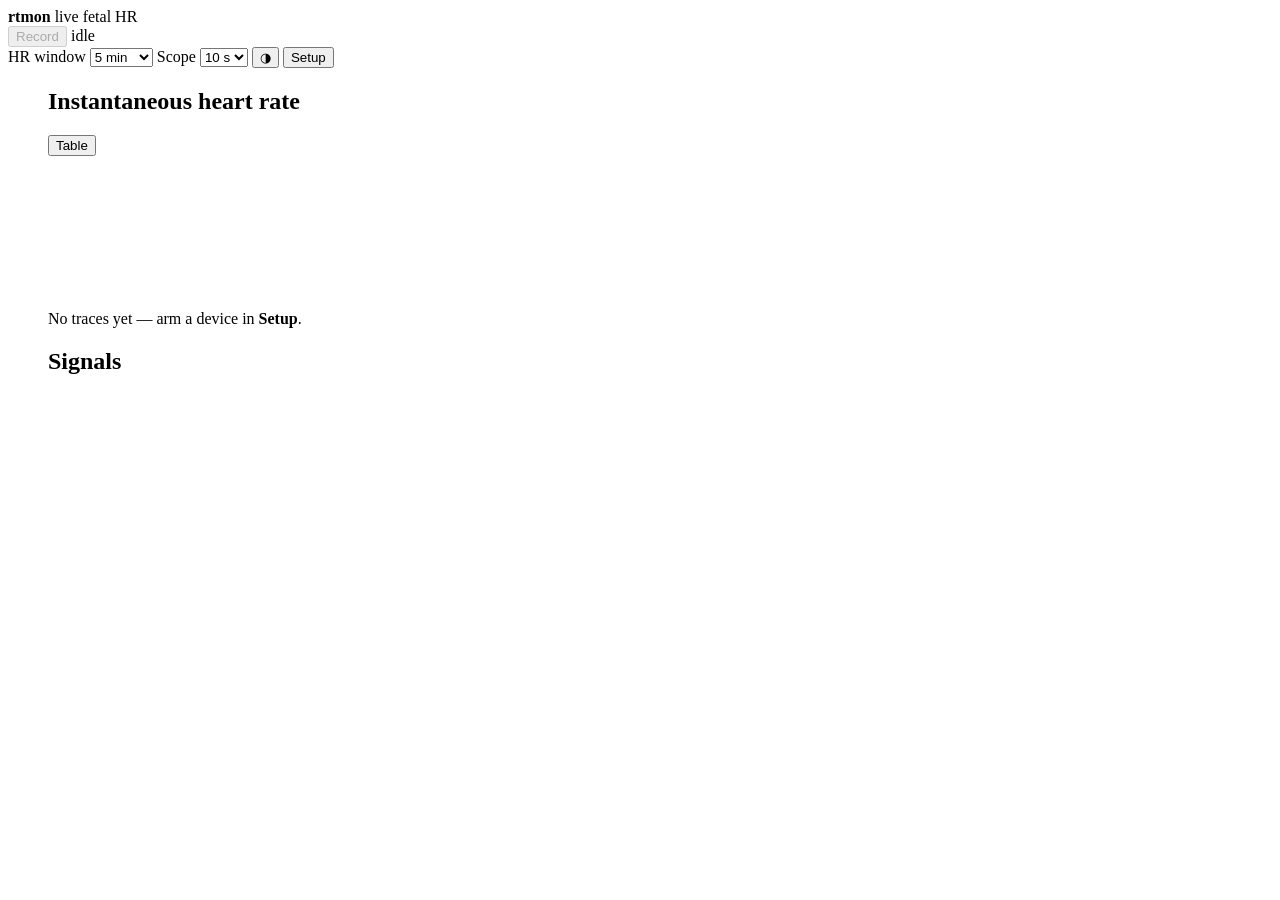
==== src/rtmon/static/index.html @ 39923b96 "Real Time HR monitor app." ====
<!doctype html>
<html lang="en" data-theme="dark">
<head>
  <meta charset="utf-8">
  <meta name="viewport" content="width=device-width, initial-scale=1">
  <title>rtmon — live fetal HR</title>
  <link rel="stylesheet" href="/static/style.css">
  <link rel="icon" href="data:image/svg+xml,<svg xmlns='http://www.w3.org/2000/svg' viewBox='0 0 32 32'><text y='26' font-size='26'>🫀</text></svg>">
</head>
<body>

<header class="topbar">
  <div class="brand">
    <span class="dot" id="link-dot" title="disconnected"></span>
    <strong>rtmon</strong>
    <span class="muted">live fetal HR</span>
  </div>

  <div class="rec-block">
    <button class="btn btn-rec" id="rec-btn" disabled>
      <span class="rec-icon"></span><span id="rec-label">Record</span>
    </button>
    <span class="rec-meta" id="rec-meta">idle</span>
  </div>

  <div class="topbar-right">
    <label class="field compact">
      <span>HR window</span>
      <select id="hr-window">
        <option value="60">1 min</option>
        <option value="180">3 min</option>
        <option value="300" selected>5 min</option>
        <option value="600">10 min</option>
        <option value="900">15 min</option>
      </select>
    </label>
    <label class="field compact">
      <span>Scope</span>
      <select id="scope-window">
        <option value="2">2 s</option>
        <option value="5">5 s</option>
        <option value="10" selected>10 s</option>
        <option value="30">30 s</option>
        <option value="60">60 s</option>
      </select>
    </label>
    <button class="btn" id="theme-btn" title="Toggle light / dark">◑</button>
    <button class="btn btn-primary" id="setup-btn">Setup</button>
  </div>
</header>

<main class="layout">
  <aside class="rail" id="track-cards"></aside>

  <section class="stage">
    <figure class="panel chart-panel">
      <figcaption class="panel-head">
        <h2>Instantaneous heart rate</h2>
        <div class="legend" id="hr-legend"></div>
        <button class="btn btn-ghost" id="table-btn" title="Show the values as a table">Table</button>
      </figcaption>
      <div class="canvas-wrap">
        <canvas id="hr-canvas"></canvas>
        <div class="tooltip" id="hr-tip" hidden></div>
        <div class="empty" id="hr-empty">No traces yet — arm a device in <b>Setup</b>.</div>
      </div>
      <div class="table-view" id="hr-table" hidden></div>
    </figure>

    <figure class="panel scope-panel">
      <figcaption class="panel-head">
        <h2>Signals</h2>
        <span class="muted" id="scope-meta"></span>
      </figcaption>
      <div class="scopes" id="scopes"></div>
    </figure>
  </section>
</main>

<!-- ------------------------------------------------------------------ setup -->
<div class="drawer" id="drawer" hidden>
  <div class="drawer-scrim" data-close></div>
  <div class="drawer-body">
    <header class="drawer-head">
      <h2>Setup</h2>
      <div class="drawer-head-actions">
        <select id="preset-select" class="preset-select"><option value="">Presets…</option></select>
        <button class="btn" id="preset-save">Save as…</button>
        <button class="btn" data-close>Done</button>
      </div>
    </header>

    <div class="drawer-scroll">
      <section class="block">
        <div class="block-head">
          <h3>Devices</h3>
          <p>Every input the rig can have is listed. Availability is probed on this
             machine — nothing needs commenting out. A simulated device can stand in
             for a missing one and provides the same channels.</p>
          <button class="btn" id="rescan-btn">Rescan</button>
        </div>
        <div class="device-grid" id="devices"></div>
      </section>

      <section class="block">
        <div class="block-head">
          <h3>Processing matrix</h3>
          <p>One row per trace. Choose what computes it, which model version, which
             fibers feed it, and how much history each pass sees. Exactly one row can
             be the source of truth; everything else is scored against it.</p>
          <button class="btn btn-primary" id="add-track">Add track</button>
        </div>
        <div class="matrix-wrap">
          <table class="matrix" id="matrix">
            <thead>
              <tr>
                <th class="c-on" title="Enable this trace">On</th>
                <th class="c-name">Name</th>
                <th>Processor</th>
                <th>Model</th>
                <th class="c-inputs">Inputs</th>
                <th>Detector</th>
                <th>Band</th>
                <th class="c-num" title="Seconds of history analysed each pass">Chunk</th>
                <th class="c-num" title="Seconds between passes">Every</th>
                <th class="c-num" title="Moving average over beats; 0 is off">Smooth</th>
                <th class="c-sot" title="Source of truth">SOT</th>
                <th class="c-act" title="Show the model's beat-activity trace">Act</th>
                <th></th>
              </tr>
            </thead>
            <tbody id="matrix-body"></tbody>
          </table>
        </div>
        <div class="matrix-notes" id="matrix-notes"></div>
      </section>

      <section class="block">
        <div class="block-head">
          <h3>Signals shown</h3>
          <p>Which channels get a scope. Purely a view setting — a channel is still
             recorded and still feeds the matrix when it is hidden here.</p>
        </div>
        <div class="chip-row" id="channel-picker"></div>
      </section>
    </div>
  </div>
</div>

<div class="toast" id="toast" hidden></div>

<script src="/static/app.js"></script>
</body>
</html>
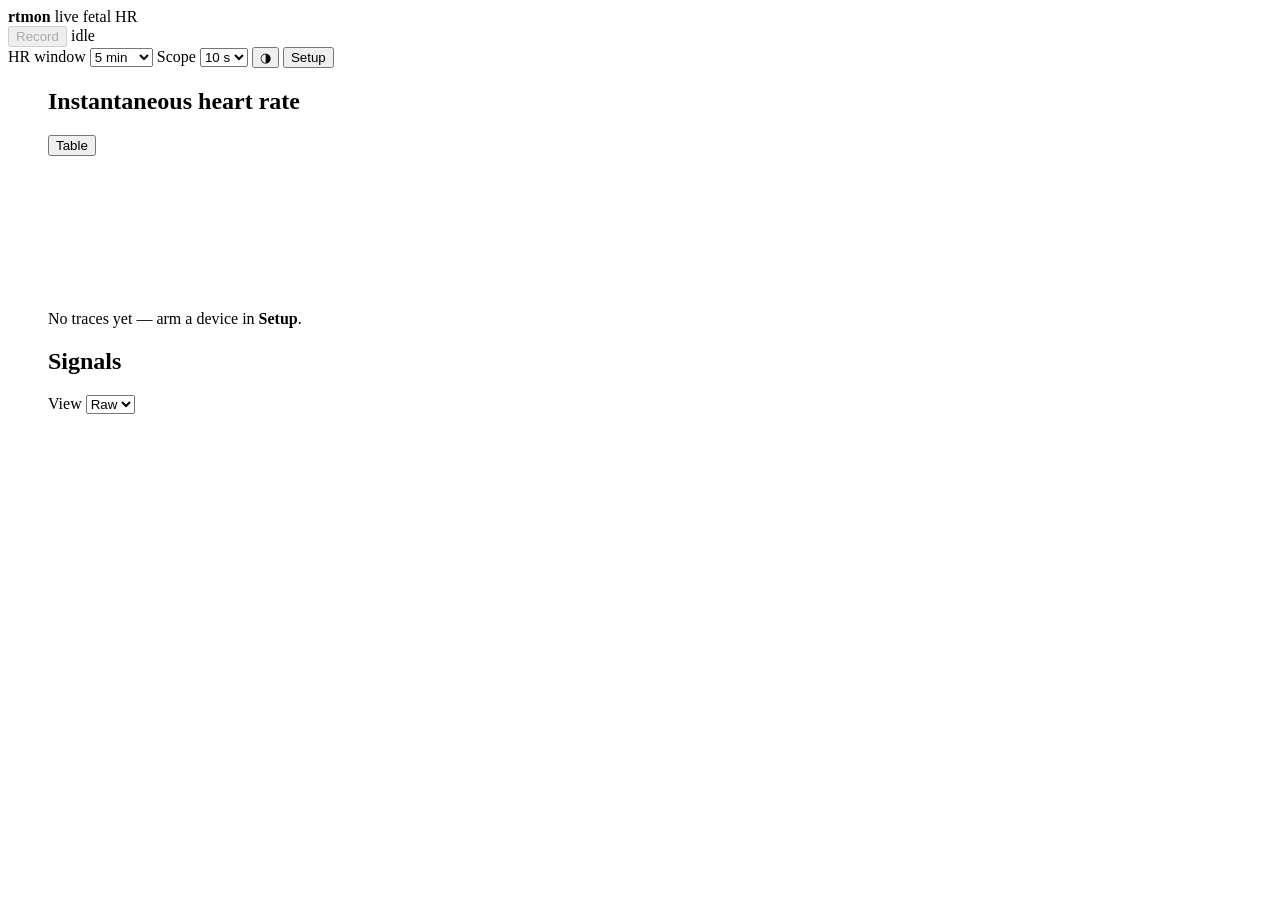
==== commit 459d3034: "Bandpass + no ACT." ====
--- a/src/rtmon/static/index.html
+++ b/src/rtmon/static/index.html
@@ -71,6 +71,15 @@
       <figcaption class="panel-head">
         <h2>Signals</h2>
         <span class="muted" id="scope-meta"></span>
+        <label class="field compact" id="signal-view-field">
+          <span>View</span>
+          <select id="signal-view" title="Raw shows what the device delivered. A band
+shows the same channel through the bandpass the processors apply — the fetal
+acoustic band is only a few percent of a raw fiber's amplitude. Channels nothing
+bandpasses (the PPG strap) stay raw either way.">
+            <option value="raw" selected>Raw</option>
+          </select>
+        </label>
       </figcaption>
       <div class="scopes" id="scopes"></div>
     </figure>
@@ -95,11 +104,22 @@
         <div class="block-head">
           <h3>Devices</h3>
           <p>Every input the rig can have is listed. Availability is probed on this
-             machine — nothing needs commenting out. A simulated device can stand in
-             for a missing one and provides the same channels.</p>
+             machine — nothing needs commenting out. A device that cannot run says why,
+             and what would fix it.</p>
           <button class="btn" id="rescan-btn">Rescan</button>
         </div>
         <div class="device-grid" id="devices"></div>
+      </section>
+
+      <section class="block">
+        <div class="block-head">
+          <h3>Timing alignment</h3>
+          <p>The fiber is the timing reference — it reaches the machine over USB, with
+             no radio, no audio buffering and no clock of its own. The microphone and
+             the PPG strap each arrive late by their own amount, and are corrected onto
+             it. Tap all three sensors together in one knock to measure both at once.</p>
+        </div>
+        <div id="align-panel"></div>
       </section>
 
       <section class="block">
@@ -120,12 +140,12 @@
                 <th>Model</th>
                 <th class="c-inputs">Inputs</th>
                 <th>Detector</th>
-                <th>Band</th>
+                <th title="What this row is a source of. Sets the bandpass and the
+plausible-BPM range, and decides which source of truth it is scored against.">Source</th>
                 <th class="c-num" title="Seconds of history analysed each pass">Chunk</th>
                 <th class="c-num" title="Seconds between passes">Every</th>
                 <th class="c-num" title="Moving average over beats; 0 is off">Smooth</th>
                 <th class="c-sot" title="Source of truth">SOT</th>
-                <th class="c-act" title="Show the model's beat-activity trace">Act</th>
                 <th></th>
               </tr>
             </thead>
@@ -147,6 +167,26 @@
   </div>
 </div>
 
+<!-- Calibration wizard: its own panel, so the Setup drawer stays uncluttered. -->
+<div class="wizard" id="align-wizard" hidden>
+  <div class="wizard-scrim" data-align-close></div>
+  <div class="wizard-body">
+    <header class="wizard-head">
+      <h2>Timing calibration</h2>
+      <span class="muted" id="align-ref"></span>
+      <button class="btn btn-ghost" id="align-close" data-align-close>✕</button>
+    </header>
+    <ol class="wizard-steps" id="align-steps"></ol>
+    <div class="wizard-stage">
+      <div class="wizard-cue" id="align-cue"></div>
+      <div class="wizard-hint" id="align-hint"></div>
+      <div class="wizard-meters" id="align-meters"></div>
+      <div class="wizard-results" id="align-results"></div>
+    </div>
+    <footer class="wizard-foot" id="align-foot"></footer>
+  </div>
+</div>
+
 <div class="toast" id="toast" hidden></div>
 
 <script src="/static/app.js"></script>
